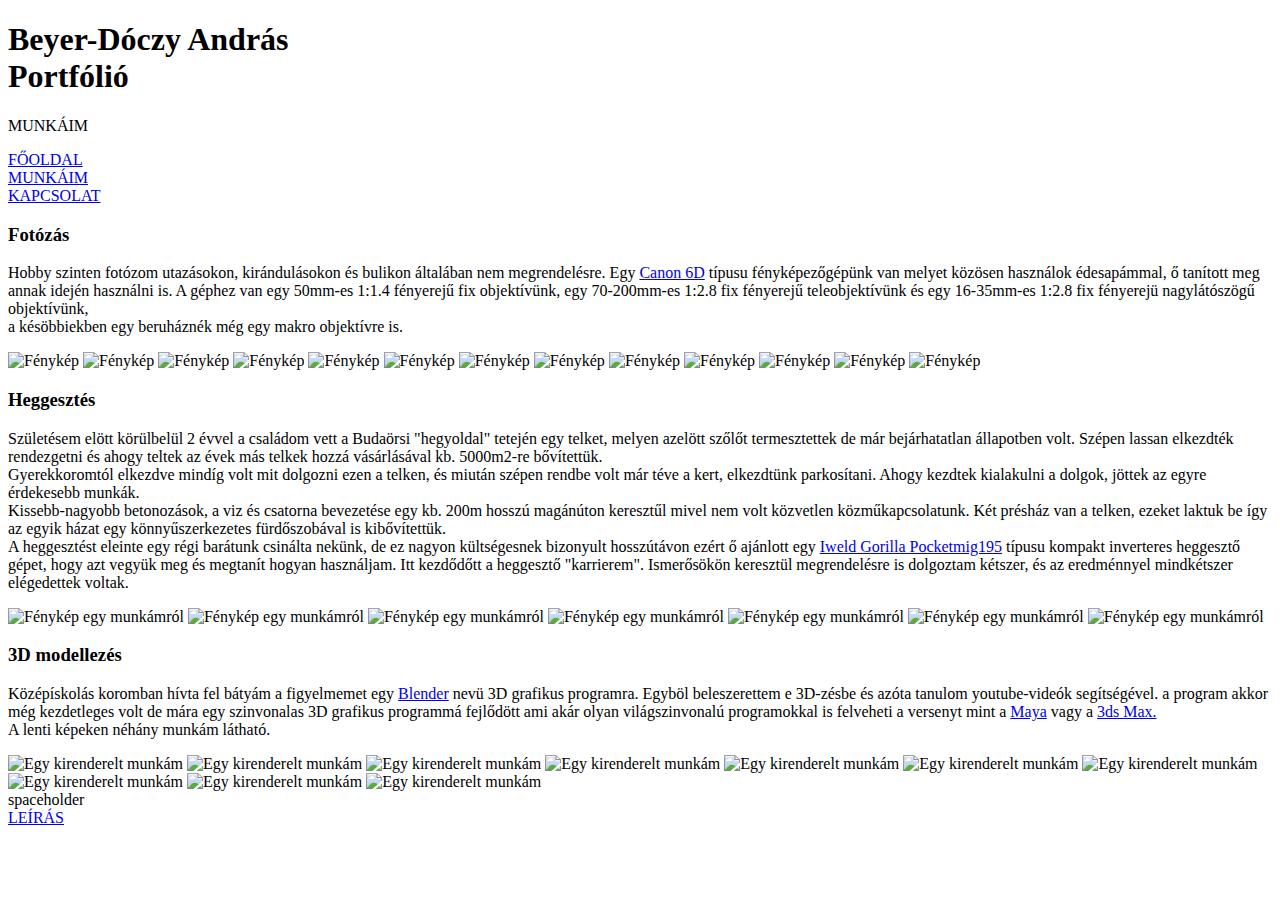
==== page2.html @ 7dbf9171 "Add files via upload" ====
<!DOCTYPE html>
<html>

<!-------------------------HEAD--------------------------->
	<head>
		<link rel="stylesheet" type="text/css" href="css/main.css">
		<meta charset="utf-8">
		<meta name="description" content="Portfólió rólam">
		<meta name="viewport" content="width=device-width, initial-scale=1.0">
		<title>
			Beyer-dóczy András
		</title>
	</head>
<!-------------------------------------------------------->
<!----------------------FEJLÉC(NAV)----------------------->
	<body>
		<header>
			<div class="munkaoldal">
				<h1>
					Beyer-Dóczy András<br>
					Portfólió
				</h1>
				<p>MUNKÁIM</p>
			</div>
		</header>
		<nav>
			<div><a href="index.html">FŐOLDAL</a></div>
			<div class="munkakful"><a href="page2.html">MUNKÁIM</a></div>
			<div><a href="page3.html">KAPCSOLAT</a></div>
		</nav>
<!-------------------------------------------------------->
<!-------------------------MAIN--------------------------->
		<main>
			<div class="munkak">
				<div class="tema">

					<div class="leir">
						<h3>Fotózás</h3>
						<p>
							Hobby szinten fotózom utazásokon, kirándulásokon és bulikon általában nem megrendelésre. Egy <a href="https://www.canon.hu/for_home/product_finder/cameras/digital_slr/eos_6d/" target="_blank">Canon 6D</a> típusu fényképezőgépünk van melyet közösen használok édesapámmal, ő tanított meg annak idején használni is.
							A géphez van egy 50mm-es 1:1.4 fényerejű fix objektívünk, egy 70-200mm-es 1:2.8 fix fényerejű teleobjektívünk és egy 16-35mm-es 1:2.8 fix fényerejü nagylátószögű objektívünk,<br>
							a késöbbiekben egy beruháznék még egy makro objektívre is.
						</p>
					</div>
					<div class="kep">	
						<img src="css/kepek/4244.JPG" alt="Fénykép">
						<img src="css/kepek/4247.JPG" alt="Fénykép">
						<img src="css/kepek/4299.JPG" alt="Fénykép">
						<img src="css/kepek/2548.JPG" alt="Fénykép">
						<img src="css/kepek/panel.JPG" alt="Fénykép">
						<img src="css/kepek/kisvonat.JPG" alt="Fénykép">
						<img src="css/kepek/joga1.JPG" alt="Fénykép">
						<img src="css/kepek/joga2.JPG" alt="Fénykép">
						<img src="css/kepek/4717.JPG" alt="Fénykép">
						<img src="css/kepek/4788.JPG" alt="Fénykép">
						<img src="css/kepek/4805.JPG" alt="Fénykép">
						<img src="css/kepek/4561.JPG" alt="Fénykép">
						<img src="css/kepek/sinek.JPG" alt="Fénykép">
					</div>		
				</div>
				<div class="tema">

						<div class="leir">
							<h3>Heggesztés</h3>
							<p>
								Születésem elött körülbelül 2 évvel a családom vett a Budaörsi "hegyoldal" tetején egy telket, melyen azelött szőlőt termesztettek de már bejárhatatlan állapotben volt. Szépen lassan elkezdték rendezgetni és ahogy teltek az évek más telkek hozzá vásárlásával kb. 5000m2-re bővítettük.<br>
								Gyerekkoromtól elkezdve mindíg volt mit dolgozni ezen a telken, és miután szépen rendbe volt már téve a kert, elkezdtünk parkosítani. Ahogy kezdtek kialakulni a dolgok, jöttek az egyre érdekesebb munkák. <br>
								Kissebb-nagyobb betonozások, a viz és csatorna bevezetése egy kb. 200m hosszú magánúton keresztűl mivel nem volt közvetlen közműkapcsolatunk. Két présház van a telken, ezeket laktuk be így az egyik házat egy könnyűszerkezetes fürdőszobával is kibővítettük. <br>
								A heggesztést eleinte egy régi barátunk csinálta nekünk, de ez nagyon kültségesnek bizonyult hosszútávon ezért ő ajánlott egy <a href="https://heginfo.hu/mig_mag_hegesztogep_teszt_video_bemutato_unboxing/iweld-pocketmig-195-aluflux-inverteres-hegesztogep/" target="_blank">Iweld Gorilla Pocketmig195</a> típusu kompakt inverteres heggesztő gépet, hogy azt vegyük meg és megtanít hogyan használjam. Itt kezdődőtt a heggesztő "karrierem".
								Ismerősökön keresztül megrendelésre is dolgoztam kétszer, és az eredménnyel mindkétszer elégedettek voltak.
							</p>
						</div>
						<div class="kep">
							<img src="css/kepek/kocsi.JPG" alt="Fénykép egy munkámról">
							<img src="css/kepek/lepcso.JPG" alt="Fénykép egy munkámról">
							<img src="css/kepek/kerites.JPG" alt="Fénykép egy munkámról">
							<img src="css/kepek/fatarolo.JPG" alt="Fénykép egy munkámról">
							<img src="css/kepek/padl.lepcso.JPG" alt="Fénykép egy munkámról">
							<img src="css/kepek/rajzallvany.JPG" alt="Fénykép egy munkámról">
							<img src="css/kepek/lampatervek.png" alt="Fénykép egy munkámról">
						</div>
				</div>
				<div class="tema">

						<div class="leir">
							<h3>3D modellezés</h3>
							<p>
								Középískolás koromban hívta fel bátyám a figyelmemet egy <a href="https://www.blender.org/" target="_blank">Blender</a> nevü 3D grafikus programra. Egyböl beleszerettem e 3D-zésbe és azóta tanulom youtube-videók segítségével. a program akkor még kezdetleges volt de mára egy szinvonalas 3D grafikus programmá fejlődött ami akár olyan világszinvonalú programokkal is felveheti a versenyt mint a <a href="https://www.autodesk.eu/products/maya/overview?term=1-YEAR&tab=subscription" target="_blank">Maya</a> vagy a <a href="https://www.autodesk.hu/products/3ds-max/overview?term=1-YEAR&tab=subscription" target="_blank">3ds Max.</a> <br>
								  A lenti képeken néhány munkám látható.
							</p>
						</div>
						<div class="kep">
							<img src="css/kepek/blenderfelulet.png" alt="Egy kirenderelt munkám">
							<img src="css/kepek/asztal.png" alt="Egy kirenderelt munkám">
							<img src="css/kepek/kocsiazalagutban1.png" alt="Egy kirenderelt munkám">
							<img src="css/kepek/alegjobbszoba9.png" alt="Egy kirenderelt munkám">
							<img src="css/kepek/varos.png" alt="Egy kirenderelt munkám">
							<img src="css/kepek/teljesnapfogyatkozas.png" alt="Egy kirenderelt munkám">
							<img src="css/kepek/tabortuz.png" alt="Egy kirenderelt munkám">
							<img src="css/kepek/mac6.png" alt="Egy kirenderelt munkám">
							<img src="css/kepek/fank2.png" alt="Egy kirenderelt munkám">
							<img src="css/kepek/alegjobbszoba10.png" alt="Egy kirenderelt munkám">
						</div>		
				</div>
			</div>
			<div class="spaceholder">spaceholder</div>
		</main>
<!-------------------------------------------------------->
<!------------------------LÁBLÉC-------------------------->
		<footer>
				<div>
					<a href="page4.html">LEÍRÁS</a>
				</div>
		</footer>
	</body>
<!-------------------------------------------------------->
</html>
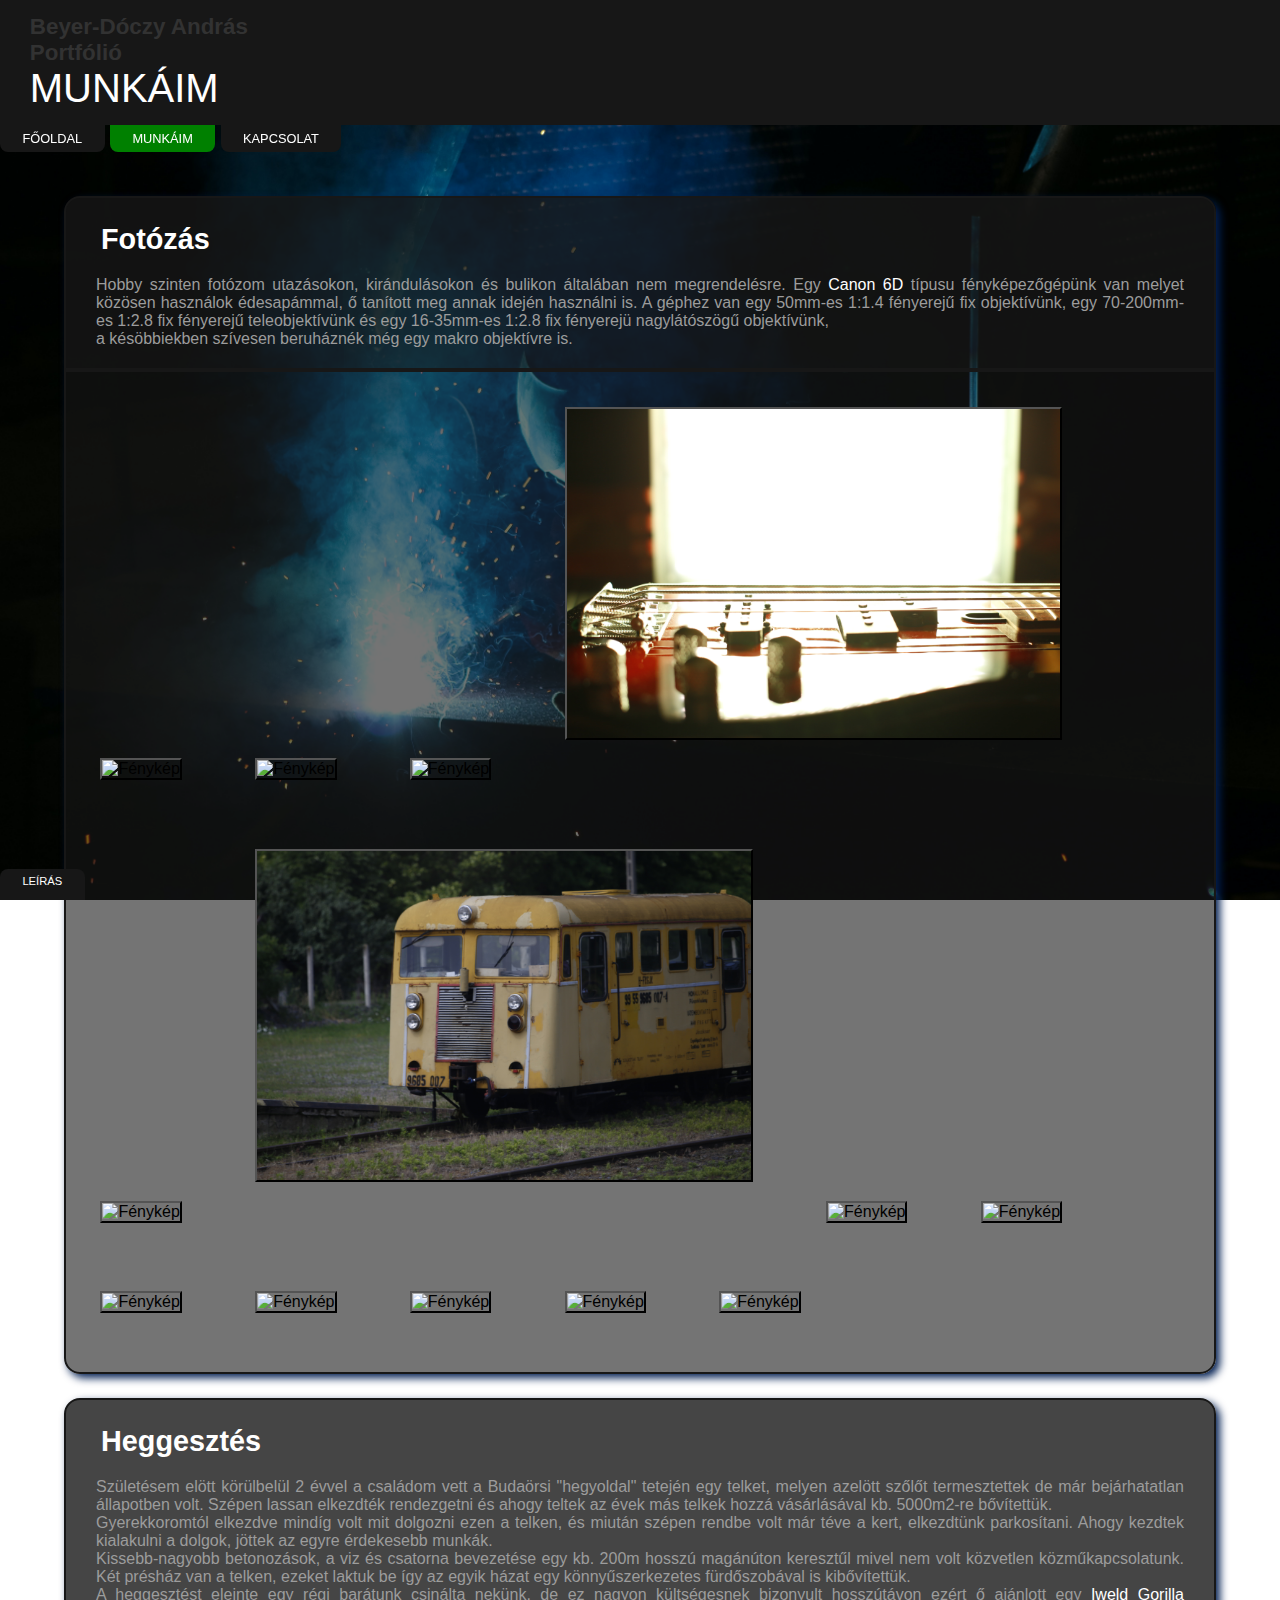
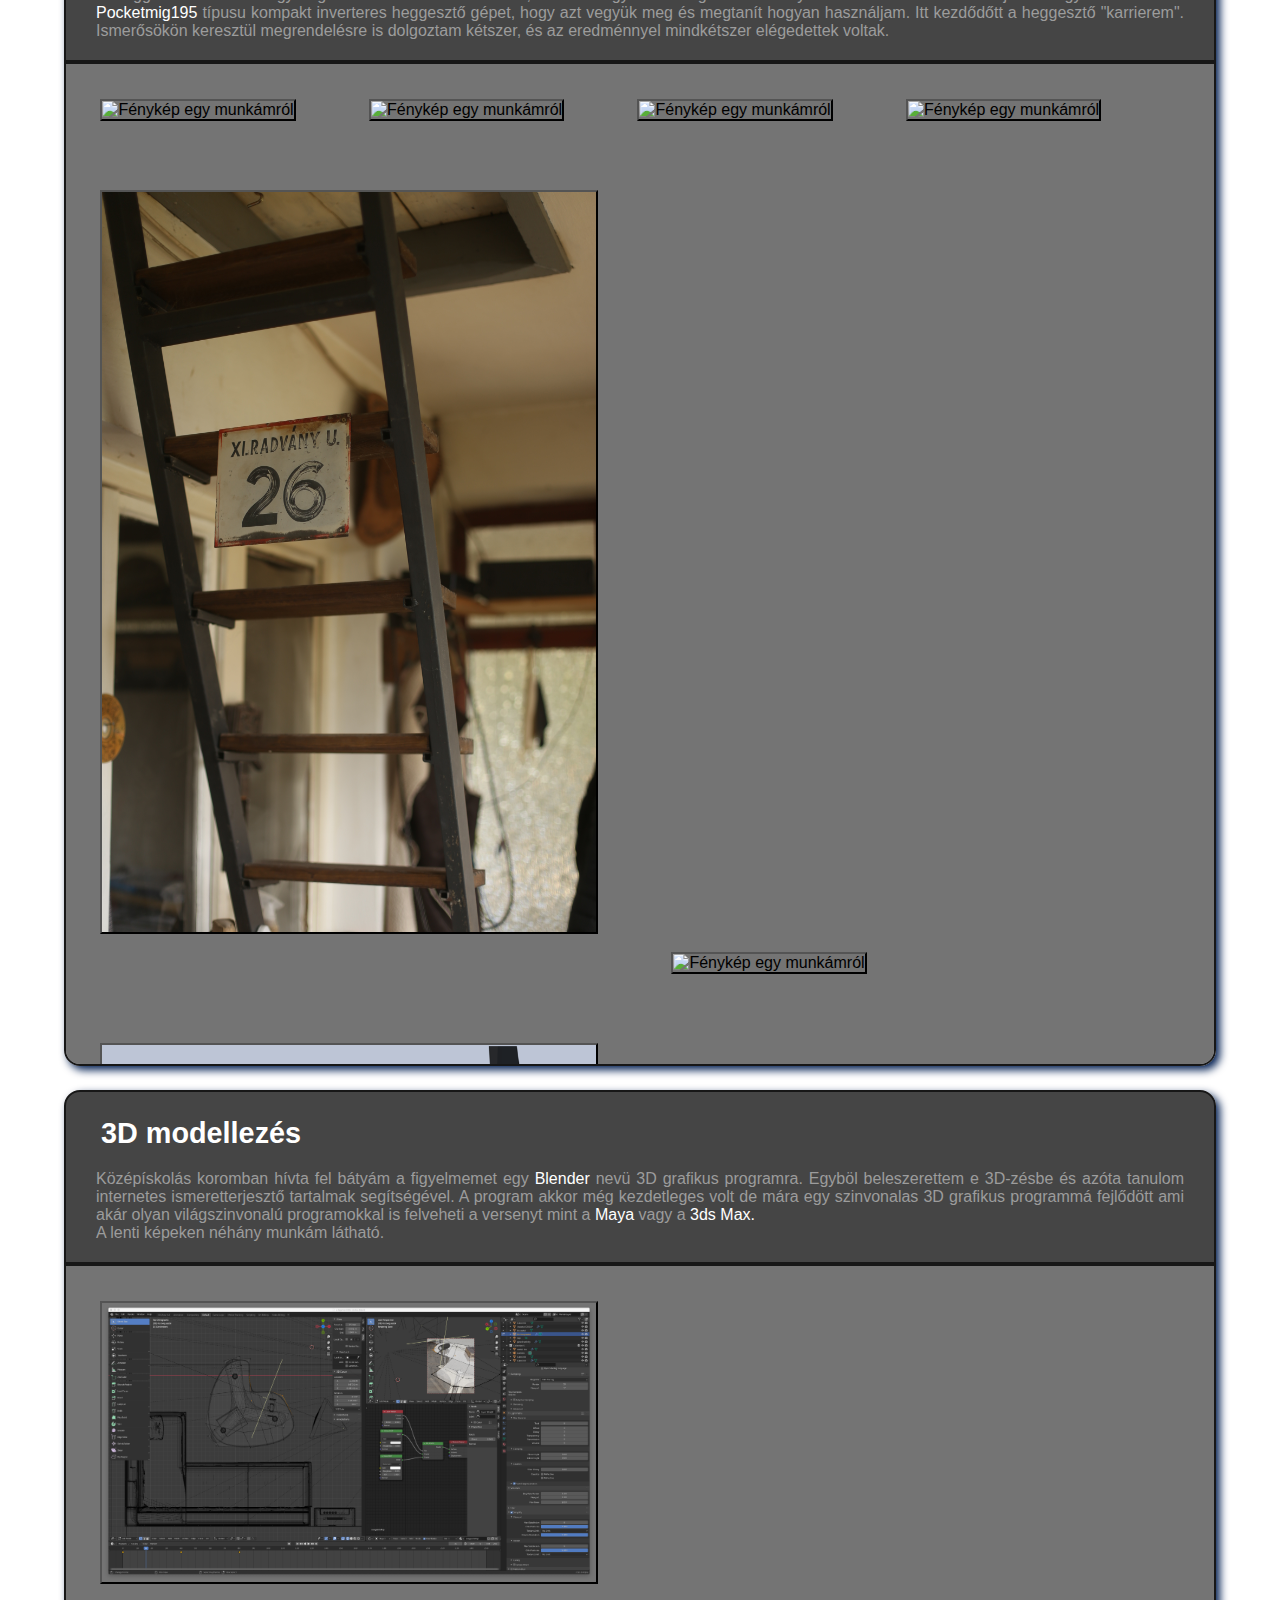
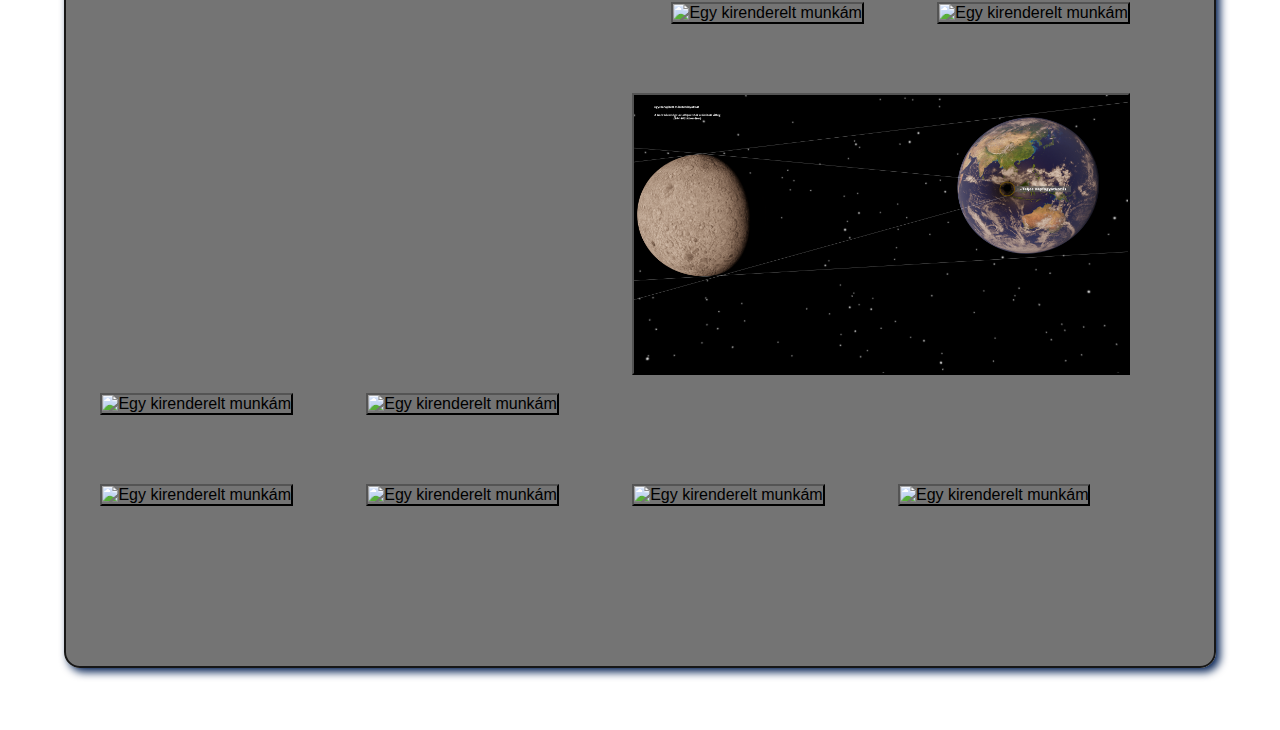
==== commit 75f5cdfc: "Update page2.html" ====
--- a/page2.html
+++ b/page2.html
@@ -39,7 +39,7 @@
 						<p>
 							Hobby szinten fotózom utazásokon, kirándulásokon és bulikon általában nem megrendelésre. Egy <a href="https://www.canon.hu/for_home/product_finder/cameras/digital_slr/eos_6d/" target="_blank">Canon 6D</a> típusu fényképezőgépünk van melyet közösen használok édesapámmal, ő tanított meg annak idején használni is.
 							A géphez van egy 50mm-es 1:1.4 fényerejű fix objektívünk, egy 70-200mm-es 1:2.8 fix fényerejű teleobjektívünk és egy 16-35mm-es 1:2.8 fix fényerejü nagylátószögű objektívünk,<br>
-							a késöbbiekben egy beruháznék még egy makro objektívre is.
+							a késöbbiekben szívesen beruháznék még egy makro objektívre is.
 						</p>
 					</div>
 					<div class="kep">	
@@ -85,7 +85,7 @@
 						<div class="leir">
 							<h3>3D modellezés</h3>
 							<p>
-								Középískolás koromban hívta fel bátyám a figyelmemet egy <a href="https://www.blender.org/" target="_blank">Blender</a> nevü 3D grafikus programra. Egyböl beleszerettem e 3D-zésbe és azóta tanulom youtube-videók segítségével. a program akkor még kezdetleges volt de mára egy szinvonalas 3D grafikus programmá fejlődött ami akár olyan világszinvonalú programokkal is felveheti a versenyt mint a <a href="https://www.autodesk.eu/products/maya/overview?term=1-YEAR&tab=subscription" target="_blank">Maya</a> vagy a <a href="https://www.autodesk.hu/products/3ds-max/overview?term=1-YEAR&tab=subscription" target="_blank">3ds Max.</a> <br>
+								Középískolás koromban hívta fel bátyám a figyelmemet egy <a href="https://www.blender.org/" target="_blank">Blender</a> nevü 3D grafikus programra. Egyböl beleszerettem e 3D-zésbe és azóta tanulom internetes ismeretterjesztő tartalmak segítségével. A program akkor még kezdetleges volt de mára egy szinvonalas 3D grafikus programmá fejlődött ami akár olyan világszinvonalú programokkal is felveheti a versenyt mint a <a href="https://www.autodesk.eu/products/maya/overview?term=1-YEAR&tab=subscription" target="_blank">Maya</a> vagy a <a href="https://www.autodesk.hu/products/3ds-max/overview?term=1-YEAR&tab=subscription" target="_blank">3ds Max.</a> <br>
 								  A lenti képeken néhány munkám látható.
 							</p>
 						</div>
--- a/css/main.css
+++ b/css/main.css
@@ -0,0 +1,643 @@
+
+/*------------------általános elemek-----------'-----*/
+	*{
+		margin: 0;
+		padding: 0;
+	}
+
+	img{
+		max-width: 100%;
+	}
+
+	html {
+		background: url(kepek/hatter.jpg) no-repeat center fixed;
+		background-size: cover;
+	}
+
+	body{
+		font-size: 16px;
+		font-family: arial;
+	}
+
+	header{
+		background-color: #171717;
+		width: 100%;
+		padding: 1px;
+	}
+/*---------------------------------------------'-----*/
+/*----------------------NAV--------------------'-----*/
+	.fejléc{
+		text-align: center;
+		color: white;
+		font-size: 0.6rem;
+		margin: 1rem auto;
+	}
+
+	.fejléc b{
+		font-weight: bolder;
+		font-size: 2rem;
+	}
+
+	nav{
+		position: sticky;
+		top: 0px;
+	}
+
+	nav div{
+		display: inline-block;
+		background: #171717;
+		padding: 0.3rem 1.4rem;
+		margin-right: 1px;
+		border-radius: 0px 0px 8px 8px;
+		transition-duration: 0.2s;
+	}
+
+	nav div:hover{
+		background-color: green;
+		color: white;
+	}
+
+	nav div a{
+		color: white;
+		text-decoration: none;
+		font-size: 0.8rem;
+		font-family: arial;
+	}
+
+			.munkakful{
+				background-color: green;
+			}
+
+			.indexful{
+				background-color: green;
+			}
+
+			.kapcsolatful{
+				background-color: green;
+			}
+
+	@media only screen and (max-width: 334px){
+		nav div{
+		border-radius: 0px 0px 0px 0px;
+	}
+
+	}
+/*---------------------------------------------'------*/
+/*------------------------keret----------------'------*/
+	
+	footer{
+		clear: both;
+		position: fixed;
+		bottom: 0;
+	}
+
+
+	footer div{
+		display: inline-block;
+		background: #171717;
+		color: white;
+		padding: 0.1rem 1.4rem 0.7rem 1.4rem;
+		border-radius: 8px 8px 0px 0px;
+		transition-duration: 0.2s;
+	}
+
+	footer div:hover{
+		background-color: green;
+		color: white;
+	}
+
+	footer div a{
+		color: white;
+		text-decoration: none;
+		font-size: 0.7rem;
+		font-family: arial;
+	}
+
+	.spaceholder{
+		color: rgba(0, 0, 0, 0.0);
+	}
+
+			.leirasful{
+				background-color: green;
+			}
+
+/*------------------------------------------------'--*/
+/*----------------------FŐOLDAL-------------------'--*/
+	.focella{
+		padding: 3rem;
+	}
+	
+	.szoveg{
+		text-align: center;
+		background: rgba(23, 23, 23, 0.8);
+		border-radius: 16px;
+		padding: 1.5rem;
+		margin-bottom: 2rem;
+		box-shadow: 4px 4px 5px #021f52;
+	}
+
+	
+	.szoveg h3{
+		font-family: arial;
+		font-size: 1.5rem;
+		color: white;
+		padding-bottom: 0.2rem;
+		text-shadow: 1px 1px black;
+	}
+
+
+	.szoveg p{
+		text-align: left;
+		font-size: 1rem;
+		font-family: arial;
+		color: #9c9c9c;
+		text-shadow: 1px 1px black;
+		padding: 0.6rem;
+	}
+
+	.szoveg a{
+		color: white;
+		text-decoration: none;
+	}
+
+	.szoveg a:hover{
+		text-decoration: underline;
+	}
+
+	.szoveg img{
+		width: 50%;
+		margin: 1rem;
+	}
+/*------------------------------------------------'--*/
+
+/*-----------------------PAGE2--------------------'--*/
+		.munkaoldal{
+			text-align: left;
+			color: rgb(50, 50, 50);
+			font-size: 0.5rem;
+			margin: 0.5rem auto;
+			padding: 0 1rem;
+		}
+
+		.munkaoldal p{
+			color: white;
+			font-size: 2rem;
+		}
+
+
+		.munkak{
+			padding: 20px 40px;
+			margin: 0;
+		}
+
+		.tema{
+			width: 1fr;
+			margin: 30px 0;
+			border-radius: 16px;
+			box-shadow: 4px 4px 8px #021f52;
+		}
+
+		.leir{
+			background: rgba(23, 23, 23, 0.8);
+			border-radius: 16px 16px 0 0;
+			border: 2px solid #171717;
+		}
+
+		.kep{
+			height: 400px;
+			border-top: 2px solid white;
+			border-radius: 0 0 16px 16px;
+			background-color: rgba(23, 23, 23, 0.6);
+			border: 2px solid #171717;
+			overflow: auto;
+
+
+		}
+
+		.tema h3{
+			font-family: arial;
+			font-size: 1.5rem;
+			color: white;
+			padding: 10px 17px 5px;
+		}
+
+		.tema p{
+			font-size: 0.9rem;
+			font-family: arial;
+			color: #9c9c9c;
+			padding: 0px 15px 10px;
+			text-align: left;
+		}
+
+		.tema a{
+			color: white;
+			text-decoration: none;
+		}
+
+		.tema a:hover{
+			text-decoration: underline;
+		}
+
+		.tema img{
+			width: 93%;
+			margin: 3%;
+			border-style: outset;
+			border-color: black;
+			border-width: 2px;
+		}
+
+/*------------------------------------------------'--*/
+
+/*-----------------------PAGE3--------------------'--*/
+			.kapcsoldal{
+				text-align: left;
+				color: rgb(50, 50, 50);
+				font-size: 0.5rem;
+				margin: 0.4rem auto;
+				padding: 0 1rem;
+			}
+
+			.kapcsoldal p{
+				font-size: 2rem;
+				color: white;
+			}
+
+			.kapcs{
+				padding: 50px 5px;
+			}
+
+			.elerhet{
+				background: rgba(23, 23, 23, 0.8);
+				margin: auto;
+				width: 96%;
+				border-radius: 16px;
+				padding-bottom: 20px;
+				box-shadow: 4px 4px 8px #021f52;
+			}
+
+			.tabla{
+				display: grid;
+				grid-column-start: 1;
+				grid-column-end: 3;
+				grid-template-columns: auto auto;
+			}
+
+			.tabla div{
+				padding: 6px 0 3px 10px;
+				color: #9c9c9c;
+				font-family: arial;
+				font-size: 0.85rem;
+			}
+
+			.elerhet h3{
+				text-align: center;
+				color: white;
+				font-family: arial;
+				font-size: 1.5rem;
+				text-decoration: underline;
+				padding: 20px 0 10px 0;
+			}
+
+			.munkatvall{
+				background: rgba(23, 23, 23, 0.8);
+				margin: 30px auto;
+				width: 96%;
+				border-radius: 16px;
+				box-shadow: 4px 4px 8px #021f52;
+			}
+
+			.munkatvall h3{
+				text-align: left;
+				font-family: arial;
+				font-size: 1.2rem;
+				color: white;
+				text-decoration: underline;
+				padding: 10px 0 10px 10px;
+			}
+
+			.munkatvall p{
+				text-align: left;
+				color: #9c9c9c;
+				padding: 2px 15px 20px 15px;
+				font-family: arial;
+				font-size: 1rem;
+			}
+/*------------------------------------------------'--*/
+
+/*-----------------------PAGE4--------------------'--*/
+				
+				.leirasoldal{
+					text-align: left;
+					color: rgb(50, 50, 50);
+					font-size: 0.5rem;
+					margin: 0.5rem auto;
+					padding: 0 1rem;
+				}
+
+				.leirasoldal p{
+					font-size: 2rem;
+					color: white;
+				}
+
+				.tervek h2{
+					color: white;
+					text-shadow: 1px 1px 2px black;
+					font-family: arial;
+					font-size: 1.4rem;
+					padding: 45px 0px 10px 10px;
+				}
+
+				.tervek p{
+					color: #9c9c9c;
+					text-shadow: 1px 1px 2px black;
+					font-size: 0.9rem;
+					font-family: arial;
+					padding: 0 10px 20px 10px;
+					text-align: left;
+				}
+
+				.eloterv{
+					background-color: rgba(23, 23, 23, 0.8);
+					border-top: 2px solid #9c9c9c;
+					border-bottom: 2px solid black;
+					padding: 8px;
+					display: grid;
+					grid-gap: 10px;
+					grid-template-columns: 200px 200px 200px 200px;
+					overflow: auto;
+				}
+
+				.eloterv div{
+					color: #9c9c9c;
+					text-align: center;
+					font-family: arial;
+					font-size: 0.9rem;
+				}
+
+				.eloterv div img{
+					width: 100%;
+				}
+
+				.nehezseg h2{
+					color: white;
+					text-shadow: 1px 1px 2px black;
+					font-size: 1.4rem;
+					text-decoration: underline;
+					font-family: arial;
+					padding: 15px 0 5px 10px;
+				}
+
+				.nehezseg p{
+					color: #9c9c9c;
+					text-shadow: 2px 2px 2px black;
+					font-size: 0.9rem;
+					font-family: arial;
+					padding: 5px 10px 5px 10px;
+					text-align: left;
+				}
+
+				.nehezseg img{
+					width: 70%;
+					margin: 10px 15%;
+				}
+
+				.forrasok{
+					padding: 0;
+					margin-bottom: 30px;
+					width: 100%;
+				}
+
+				.forrasok h2{
+					color: white;
+					font-size: 1.3rem;
+					text-decoration: underline;
+					padding: 20px 0 5px 10px;
+				}
+
+				.forrasok p{
+					color: #9c9c9c;
+					font-size: 0.9rem;
+					text-shadow: 2px 2px 2px black;
+					font-family: arial;
+					padding: 5px 10px 5px 10px;
+				}
+
+				.forrasok a{
+					color: white;
+					text-decoration: none;
+				}
+
+				.forrasok a:hover{
+					text-decoration: underline;
+				}
+
+				.forrasok ul li{
+					font-size: 0.8rem;
+					font-family: arial;
+					padding: 5px 0 2px 10px;
+				}
+/*------------------------------------------------'--*/
+					
+/*-----------------------TABLET-------------------'--*/
+
+	@media only screen and (min-width: 810px){
+
+				.fejléc{
+					font-size: 0.8rem;
+					margin: 30px 0;
+				}
+
+				.fejléc b{
+					font-size: 2.6rem;
+				}
+
+				.szoveg div img{
+					width: 92%;
+					margin-top: 4%;
+				}
+
+				.szoveg p{
+					font-size: 1.2rem;
+					padding: 20px;
+					font-weight: bold;
+					text-align: justify;
+				}
+
+				.szoveg h3{
+					font-size: 1.8rem;
+				}
+
+
+				.tema{
+					width: 96%;
+					margin: 40px auto;
+				}
+		
+				.tema p{
+					text-align: justify;
+				}
+
+				.leir h3{
+					font-size: 1.8rem;
+					padding: 25px 0px 20px 35px;
+				}
+
+				.leir p{
+					font-size: 1rem;
+					padding: 0px 30px 20px 30px;
+				}
+
+				.tema img{
+					width: 43%;
+					margin: 3%;
+				}
+
+				.munkaoldal{
+					font-size: 0.7rem;
+					margin: 0.8rem;
+				}
+
+				.munkaoldal p{
+					font-size: 2.5rem;
+				}
+
+
+
+				.kapcsoldal{
+				font-size: 0.7rem;
+				margin: 0.8rem;
+				}
+
+				.kapcsoldal p{
+					font-size: 2.5rem;
+				}
+
+				.kapcs{
+					padding: 60px 15px;
+				}
+
+				.elerhet h3{
+					font-size: 1.8rem;
+				}
+
+				.munkatvall h3{
+					font-size: 1.5rem;
+					padding: 20px;
+				}
+
+				.tabla div{
+					font-size: 1rem;
+				}
+
+				.tabla{
+					margin: 0 60px;
+				}
+
+
+
+				.leirasoldal{
+					font-size: 0.7rem;
+					margin: 0.8rem;
+				}
+
+				.leirasoldal p{
+					font-size: 2.5rem;
+				}
+
+				.eloterv{
+					column-gap: 50px;
+					padding: 20px 40px;
+					grid-template-columns: 400px 400px 400px 400px;
+				}
+
+				.tervek h2{
+					font-size: 1.8rem;
+					padding: 50px 0px 15px 20px;
+				}
+
+				.tervek p{
+					font-size: 1.2rem;
+					padding: 0 20px 20px 20px;
+					text-align: justify;
+				}
+
+				.nehezseg h2{
+					font-size: 1.8rem;
+					padding: 20px 0 15px 20px;
+				}
+
+				.nehezseg p{
+					font-size: 1.2rem;
+					padding: 0 20px 15px 20px;
+					text-align: justify;
+
+				}
+
+
+
+	}
+/*------------------------------------------------'--*/
+
+/*---------------------SZÁMÍTÓGÉP-------------------*/
+	@media only screen and (min-width: 1000px){
+
+				
+/*--------------------------------------*/
+				.szoveg{
+					width: 40%;
+					float: left;
+					margin: 20px;
+				}
+
+				.szoveg div img{
+					width: 92%;
+					margin-top: 0%;
+				}
+
+/*--------------------------------------*/
+
+				.tema{
+					width: 96%;
+					margin: 2%;
+				}
+
+				.kep{
+					height: 1000px;
+				}
+
+				.tema img{
+					width: 43%;
+					margin: 3%;
+				}
+
+/*--------------------------------------*/
+
+				.elerhet{
+					margin-top: 10%;
+					margin-bottom: 10%;
+					padding-top: 20px;
+					padding-bottom: 20px;
+				}
+
+				.munkatvall{
+					margin-top: 10%;
+					margin-bottom: 10%;
+					padding-bottom: 30px;
+					padding-top: 30px;
+				}
+
+				.elerhet ul li{
+					font-size: 16px;
+
+				}
+
+				.elerhet h3{
+					font-size: 24px;
+				}
+/*--------------------------------------*/
+
+	}
+/*--------------------------------------------------*/
+
+
+
